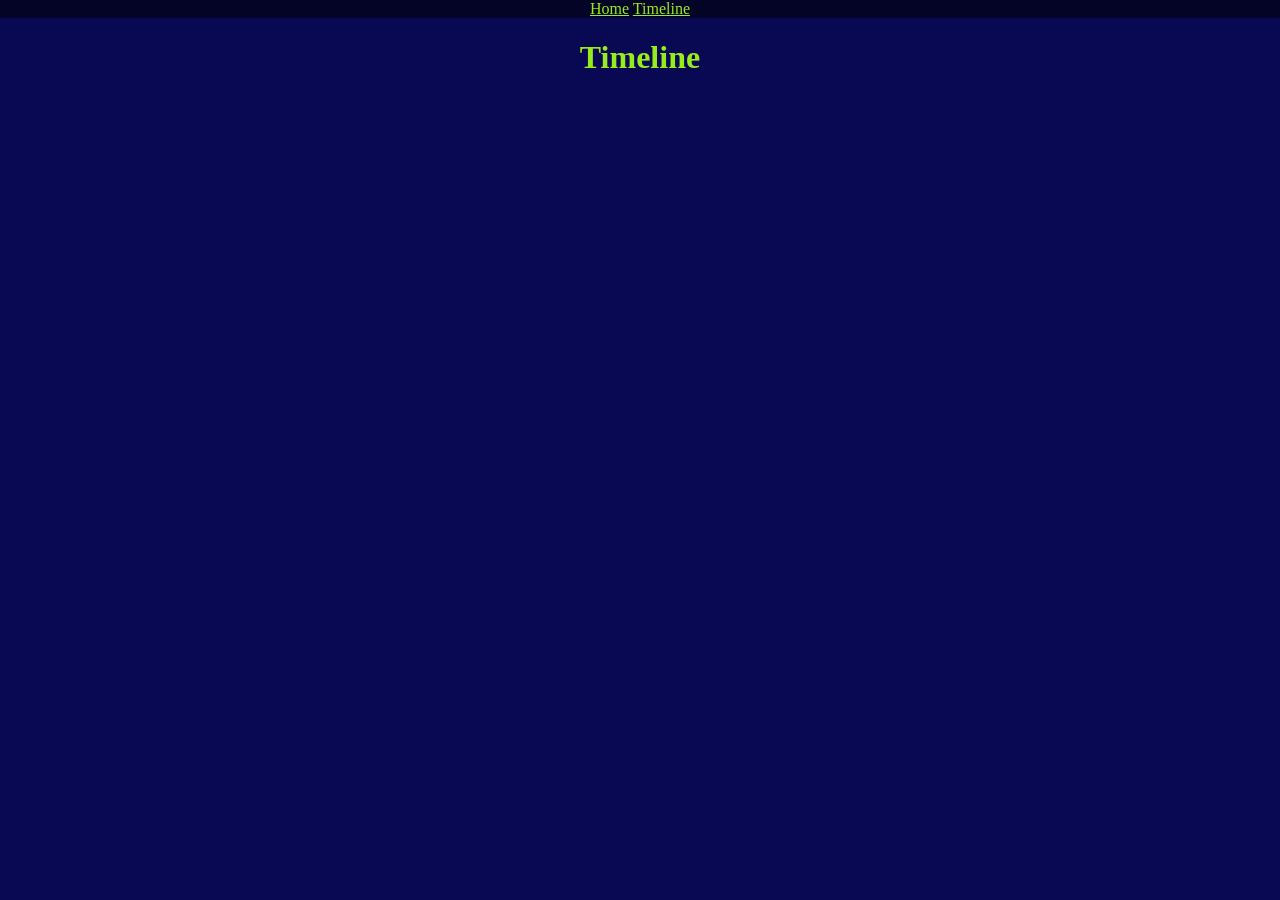
==== timeline.html @ 97a1ac92 "add features" ====
<!DOCTYPE html>
<html lang="en">
    <head>
        <meta charset="UTF-8">
        <title>Timeline</title>
        <link rel="stylesheet" href="style.css">
    </head>
    <body>
        <nav>
            <a href="index.html">Home</a>
            <a href="timeline.html">Timeline</a>
        </nav>

        <h1>Timeline</h1>

    </body>
</html>
---- style.css ----
body {
    background-color: rgb(8, 8, 83);
    margin: 0;
}

h1, p, h2, a {
    color: rgb(152, 235, 29);
}

img { 
    width: 600px;
    border-radius: 10px;
}

h1, nav {
    text-align: center;
}

nav {
    background-color: rgb(4, 4, 39)
}
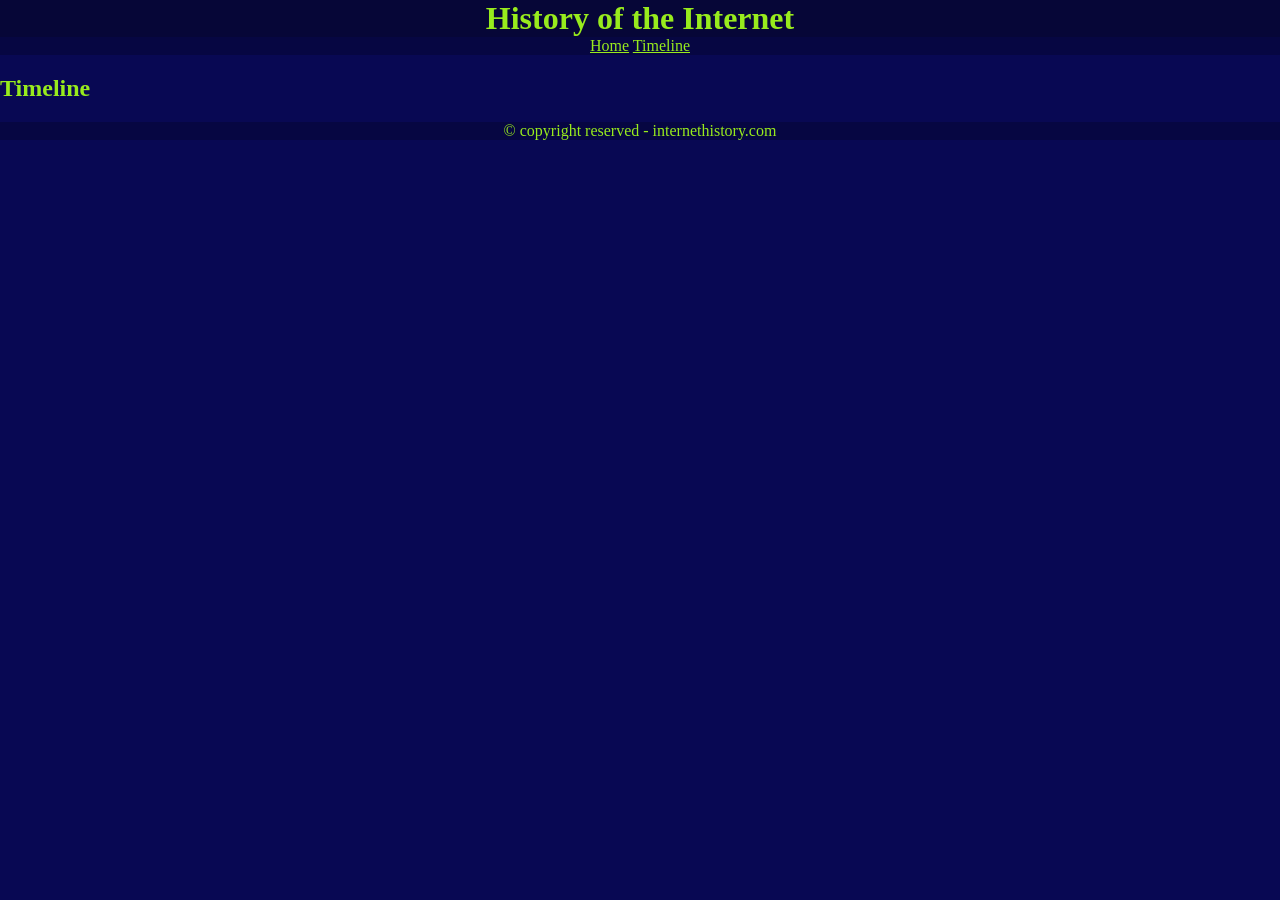
==== commit 294312e8: "Added favicon and more semantic elements" ====
--- a/timeline.html
+++ b/timeline.html
@@ -1,17 +1,29 @@
 <!DOCTYPE html>
 <html lang="en">
+    
     <head>
         <meta charset="UTF-8">
         <title>Timeline</title>
         <link rel="stylesheet" href="style.css">
+        <link rel="icon" href="favicon/globe.svg">
     </head>
+    
     <body>
-        <nav>
-            <a href="index.html">Home</a>
-            <a href="timeline.html">Timeline</a>
-        </nav>
+        <header>
+            <h1>History of the Internet</h1>
+            
+            <nav>
+                <a href="index.html">Home</a>
+                <a href="timeline.html">Timeline</a>
+            </nav>
+        </header>
 
-        <h1>Timeline</h1>
+        <h2>Timeline</h2>
+
+        <footer>
+            <p>&copy; copyright reserved - internethistory.com</p></footer>
+        </footer>
 
     </body>
+    
 </html>
--- a/style.css
+++ b/style.css
@@ -3,7 +3,7 @@
     margin: 0;
 }
 
-h1, p, h2, a {
+h1, p, h2, a, figcaption {
     color: rgb(152, 235, 29);
 }
 
@@ -12,10 +12,24 @@
     border-radius: 10px;
 }
 
-h1, nav {
+h1, nav, footer {
     text-align: center;
 }
 
-nav {
-    background-color: rgb(4, 4, 39)
+nav, footer {
+    background-color: rgb(6, 6, 66)
+}
+
+video {
+    width: 600px;
+    border-radius: 10px;
+}
+
+h1 {
+    margin-top: auto;
+    margin-bottom: auto;
+}
+
+header {
+    background-color: rgb(6, 6, 55)
 }
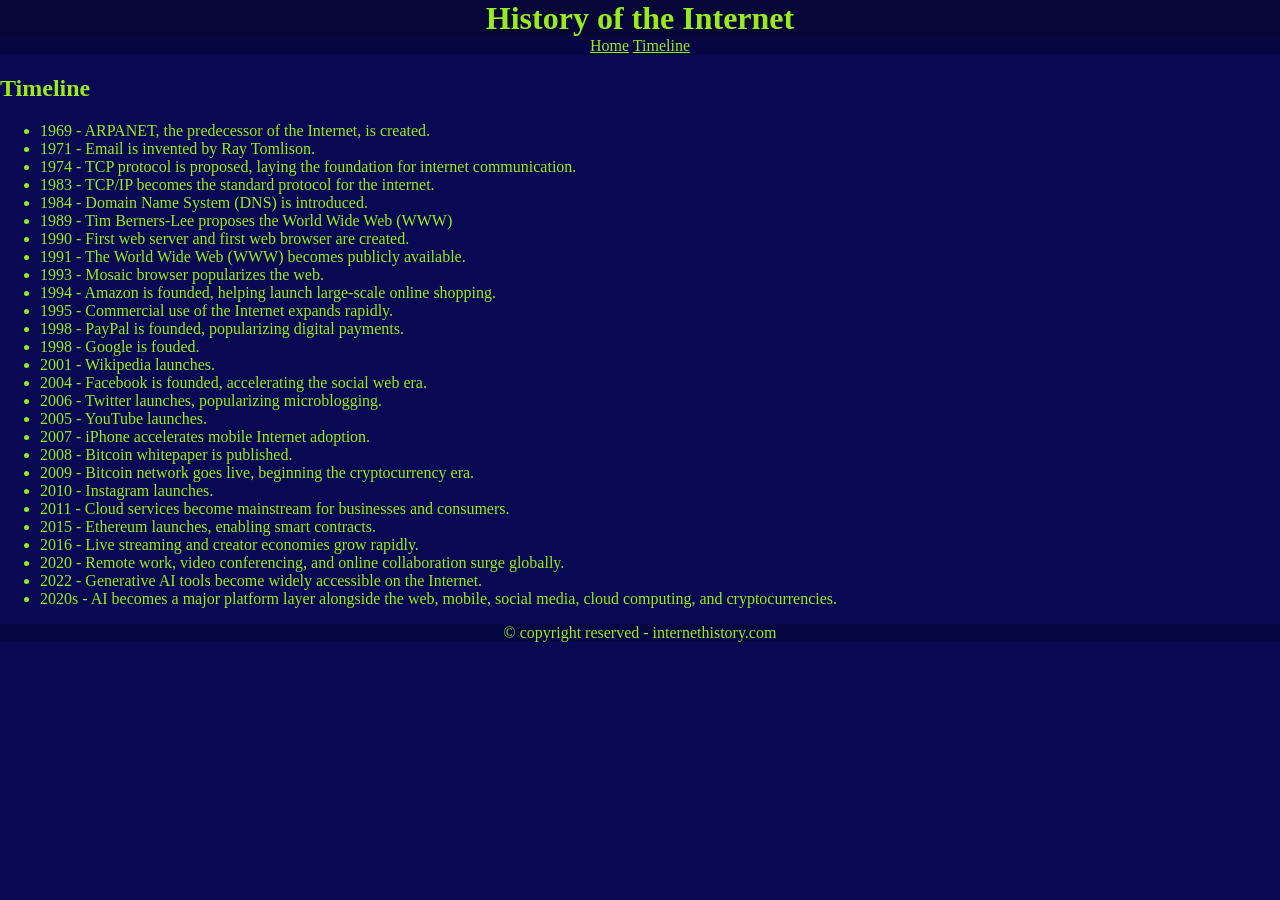
==== commit d85e1fbb: "Added timeline" ====
--- a/timeline.html
+++ b/timeline.html
@@ -20,6 +20,36 @@
 
         <h2>Timeline</h2>
 
+        <ul>
+            <li>1969 - ARPANET, the predecessor of the Internet, is created.</li>
+            <li>1971 - Email is invented by Ray Tomlison.</li>
+            <li>1974 - TCP protocol is proposed, laying the foundation for internet communication.</li>
+            <li>1983 - TCP/IP becomes the standard protocol for the internet.</li>
+            <li>1984 - Domain Name System (DNS) is introduced.</li>
+            <li>1989 - Tim Berners-Lee proposes the World Wide Web (WWW)</li>
+            <li>1990 - First web server and first web browser are created.</li>
+            <li>1991 - The World Wide Web (WWW) becomes publicly available.</li>
+            <li>1993 - Mosaic browser popularizes the web.</li>
+            <li>1994 - Amazon is founded, helping launch large-scale online shopping.</li>
+            <li>1995 - Commercial use of the Internet expands rapidly.</li>
+            <li>1998 - PayPal is founded, popularizing digital payments.</li>
+            <li>1998 - Google is fouded.</li>
+            <li>2001 - Wikipedia launches.</li>
+            <li>2004 - Facebook is founded, accelerating the social web era.</li>
+            <li>2006 - Twitter launches, popularizing microblogging. </li>
+            <li>2005 - YouTube launches.</li>
+            <li>2007 - iPhone accelerates mobile Internet adoption.</li>
+            <li>2008 - Bitcoin whitepaper is published.</li>
+            <li>2009 - Bitcoin network goes live, beginning the cryptocurrency era.</li>
+            <li>2010 - Instagram launches.</li>
+            <li>2011 - Cloud services become mainstream for businesses and consumers.</li>
+            <li>2015 - Ethereum launches, enabling smart contracts.</li>
+            <li>2016 - Live streaming and creator economies grow rapidly.</li>
+            <li>2020 - Remote work, video conferencing, and online collaboration surge globally.</li>
+            <li>2022 - Generative AI tools become widely accessible on the Internet.</li>
+            <li>2020s - AI becomes a major platform layer alongside the web, mobile, social media, cloud computing, and cryptocurrencies.</li>
+        </ul>
+
         <footer>
             <p>&copy; copyright reserved - internethistory.com</p></footer>
         </footer>
--- a/style.css
+++ b/style.css
@@ -3,7 +3,7 @@
     margin: 0;
 }
 
-h1, p, h2, a, figcaption {
+h1, p, h2, a, h3, figcaption, dl, ul {
     color: rgb(152, 235, 29);
 }
 
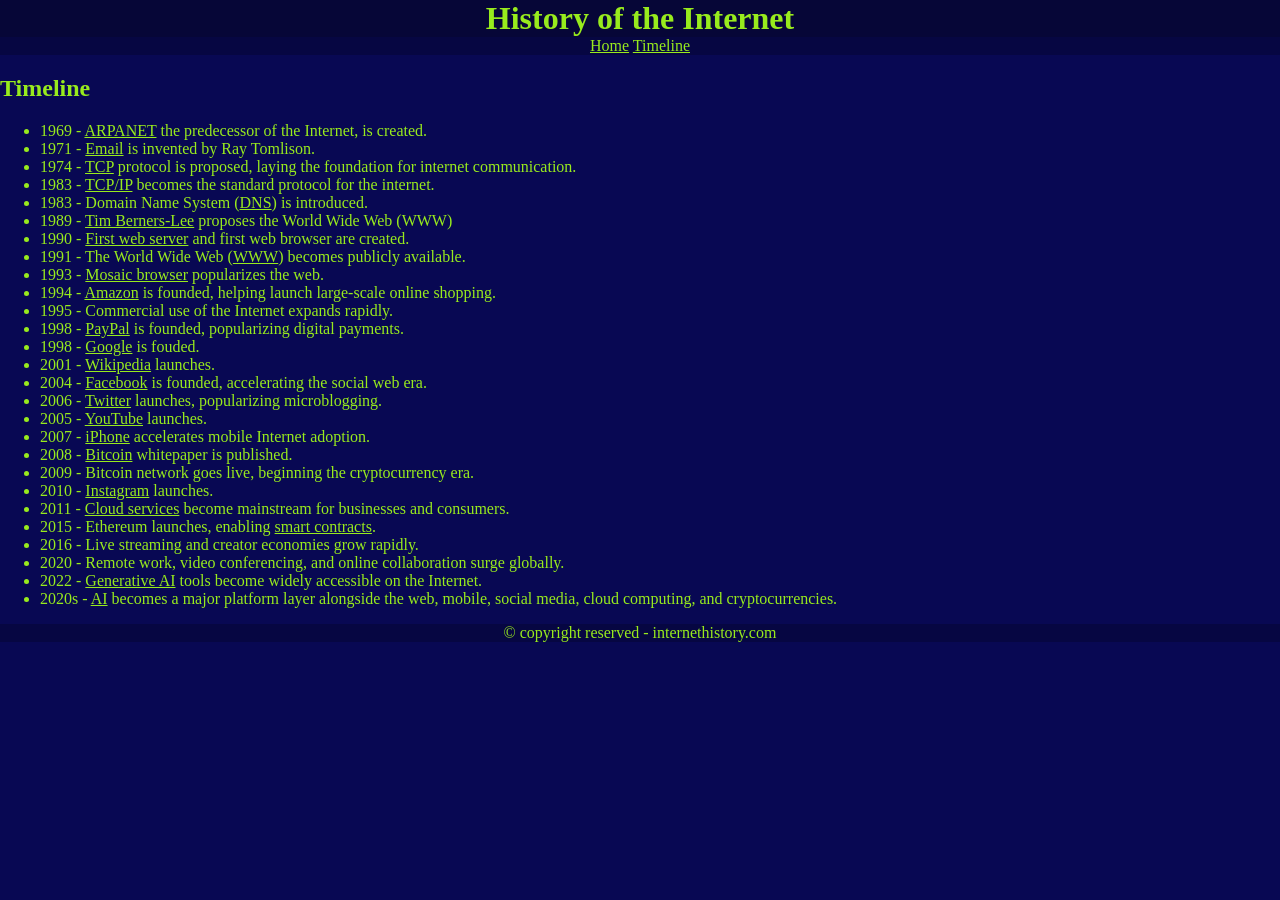
==== commit 7de617d8: "Added hyperlinks in timeline" ====
--- a/timeline.html
+++ b/timeline.html
@@ -21,33 +21,33 @@
         <h2>Timeline</h2>
 
         <ul>
-            <li>1969 - ARPANET, the predecessor of the Internet, is created.</li>
-            <li>1971 - Email is invented by Ray Tomlison.</li>
-            <li>1974 - TCP protocol is proposed, laying the foundation for internet communication.</li>
-            <li>1983 - TCP/IP becomes the standard protocol for the internet.</li>
-            <li>1984 - Domain Name System (DNS) is introduced.</li>
-            <li>1989 - Tim Berners-Lee proposes the World Wide Web (WWW)</li>
-            <li>1990 - First web server and first web browser are created.</li>
-            <li>1991 - The World Wide Web (WWW) becomes publicly available.</li>
-            <li>1993 - Mosaic browser popularizes the web.</li>
-            <li>1994 - Amazon is founded, helping launch large-scale online shopping.</li>
+            <li>1969 - <a href="https://en.wikipedia.org/wiki/ARPANET" >ARPANET</a> the predecessor of the Internet, is created.</li>
+            <li>1971 - <a href="https://en.wikipedia.org/wiki/Email">Email</a> is invented by Ray Tomlison.</li>
+            <li>1974 - <a href="https://en.wikipedia.org/wiki/Transmission_Control_Protocol">TCP</a> protocol is proposed, laying the foundation for internet communication.</li>
+            <li>1983 - <a href="https://en.wikipedia.org/wiki/Internet_protocol_suite">TCP/IP</a> becomes the standard protocol for the internet.</li>
+            <li>1983 - Domain Name System (<a href="https://en.wikipedia.org/wiki/Domain_Name_System">DNS</a>) is introduced.</li>
+            <li>1989 - <a href="https://en.wikipedia.org/wiki/Tim_Berners-Lee">Tim Berners-Lee</a> proposes the World Wide Web (WWW)</li>
+            <li>1990 - <a href="https://en.wikipedia.org/wiki/CERN_httpd">First web server</a> and first web browser are created.</li>
+            <li>1991 - The World Wide Web (<a href="https://en.wikipedia.org/wiki/World_Wide_Web">WWW</a>) becomes publicly available.</li>
+            <li>1993 - <a href="https://en.wikipedia.org/wiki/NCSA_Mosaic">Mosaic browser</a> popularizes the web.</li>
+            <li>1994 - <a href="https://en.wikipedia.org/wiki/Amazon_(company)">Amazon</a> is founded, helping launch large-scale online shopping.</li>
             <li>1995 - Commercial use of the Internet expands rapidly.</li>
-            <li>1998 - PayPal is founded, popularizing digital payments.</li>
-            <li>1998 - Google is fouded.</li>
-            <li>2001 - Wikipedia launches.</li>
-            <li>2004 - Facebook is founded, accelerating the social web era.</li>
-            <li>2006 - Twitter launches, popularizing microblogging. </li>
-            <li>2005 - YouTube launches.</li>
-            <li>2007 - iPhone accelerates mobile Internet adoption.</li>
-            <li>2008 - Bitcoin whitepaper is published.</li>
+            <li>1998 - <a href="https://en.wikipedia.org/wiki/PayPal">PayPal</a> is founded, popularizing digital payments.</li>
+            <li>1998 - <a href="https://en.wikipedia.org/wiki/Google">Google</a> is fouded.</li>
+            <li>2001 - <a href="https://en.wikipedia.org/wiki/Wikipedia">Wikipedia</a> launches.</li>
+            <li>2004 - <a href="https://en.wikipedia.org/wiki/Facebook">Facebook</a> is founded, accelerating the social web era.</li>
+            <li>2006 - <a href="https://en.wikipedia.org/wiki/Twitter,_Inc.">Twitter</a> launches, popularizing microblogging. </li>
+            <li>2005 - <a href="https://en.wikipedia.org/wiki/YouTube">YouTube</a> launches.</li>
+            <li>2007 - <a href="https://en.wikipedia.org/wiki/IPhone">iPhone</a> accelerates mobile Internet adoption.</li>
+            <li>2008 - <a href="https://en.wikipedia.org/wiki/Bitcoin">Bitcoin</a> whitepaper is published.</li>
             <li>2009 - Bitcoin network goes live, beginning the cryptocurrency era.</li>
-            <li>2010 - Instagram launches.</li>
-            <li>2011 - Cloud services become mainstream for businesses and consumers.</li>
-            <li>2015 - Ethereum launches, enabling smart contracts.</li>
+            <li>2010 - <a href="https://en.wikipedia.org/wiki/Instagram"a>Instagram</a> launches.</li>
+            <li>2011 - <a href="https://en.wikipedia.org/wiki/Cloud_computing#Service_models">Cloud services</a> become mainstream for businesses and consumers.</li>
+            <li>2015 - Ethereum launches, enabling <a href="https://en.wikipedia.org/wiki/Smart_contract">smart contracts</a>.</li>
             <li>2016 - Live streaming and creator economies grow rapidly.</li>
             <li>2020 - Remote work, video conferencing, and online collaboration surge globally.</li>
-            <li>2022 - Generative AI tools become widely accessible on the Internet.</li>
-            <li>2020s - AI becomes a major platform layer alongside the web, mobile, social media, cloud computing, and cryptocurrencies.</li>
+            <li>2022 - <a href="https://en.wikipedia.org/wiki/Generative_AI">Generative AI</a> tools become widely accessible on the Internet.</li>
+            <li>2020s - <a href="https://en.wikipedia.org/wiki/Artificial_intelligence">AI</a> becomes a major platform layer alongside the web, mobile, social media, cloud computing, and cryptocurrencies.</li>
         </ul>
 
         <footer>
